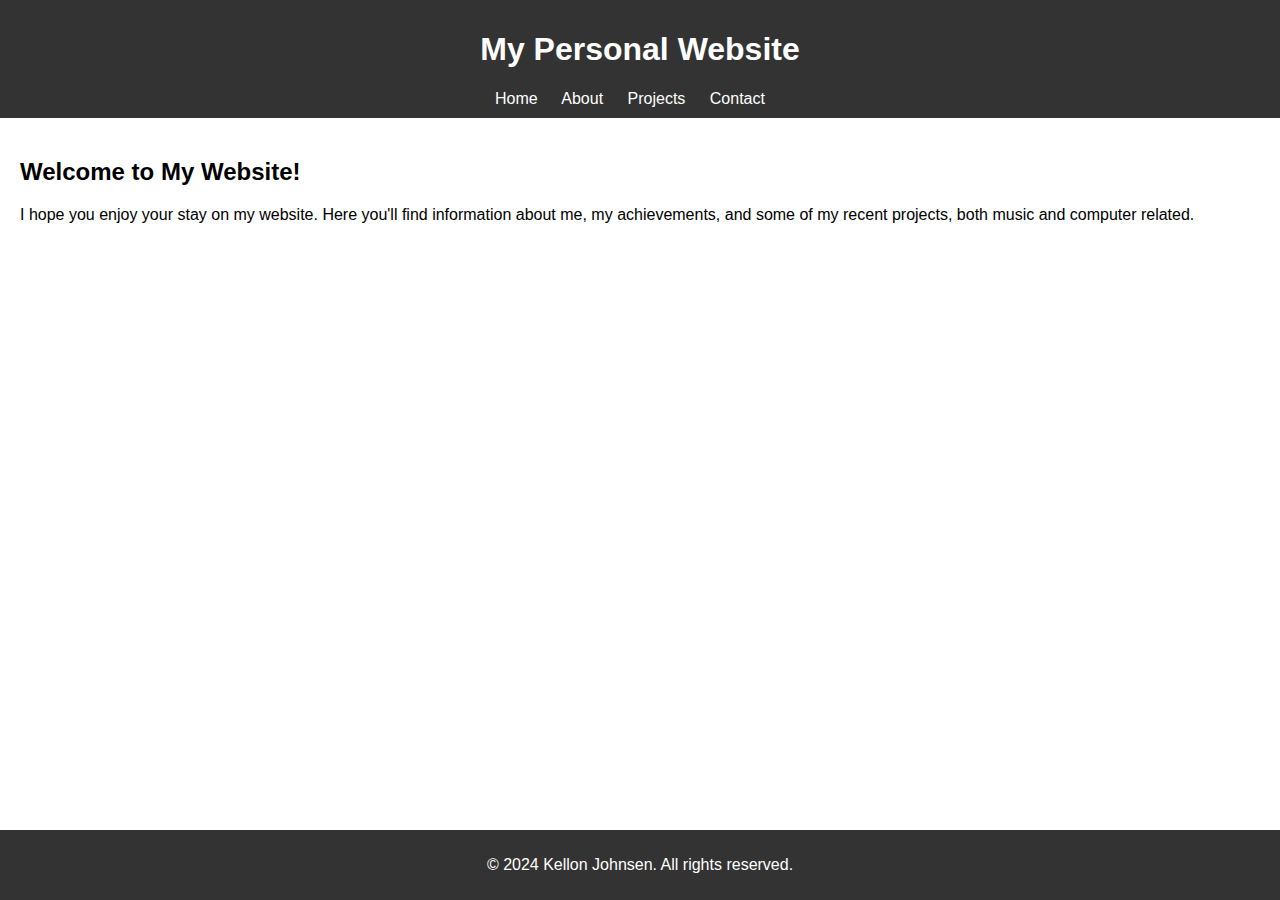
==== index.html @ aa15dafb "Update index.html" ====
<!DOCTYPE html>
<html lang="en">
<head>
<meta charset="UTF-8">
<meta name="viewport" content="width=device-width, initial-scale=1.0">
<title>Welcome to Kellon's Website</title>
<style>
    body {
        font-family: Arial, sans-serif;
        margin: 0;
        padding: 0;
    }
    header {
        background-color: #333;
        color: #fff;
        padding: 10px 20px;
        text-align: center;
    }
    nav a {
        color: #fff;
        text-decoration: none;
        margin-right: 20px;
    }
    nav a:hover {
        text-decoration: underline;
    }
    section {
        padding: 20px;
    }
    footer {
        background-color: #333;
        color: #fff;
        text-align: center;
        padding: 10px 0;
        position: absolute;
        bottom: 0;
        width: 100%;
    }
</style>
</head>
<body>
<header>
    <h1>My Personal Website</h1>
    <nav>
        <a href="#">Home</a>
        <a href="#">About</a>
        <a href="#">Projects</a>
        <a href="#">Contact</a>
    </nav>
</header>
<section>
    <h2>Welcome to My Website!</h2>
    <p>I hope you enjoy your stay on my website. Here you'll find information about me, my achievements, and some of my recent projects, both music and computer related. </p>
</section>
<footer>
    <p>&copy; 2024 Kellon Johnsen. All rights reserved.</p>
</footer>
</body>
</html>
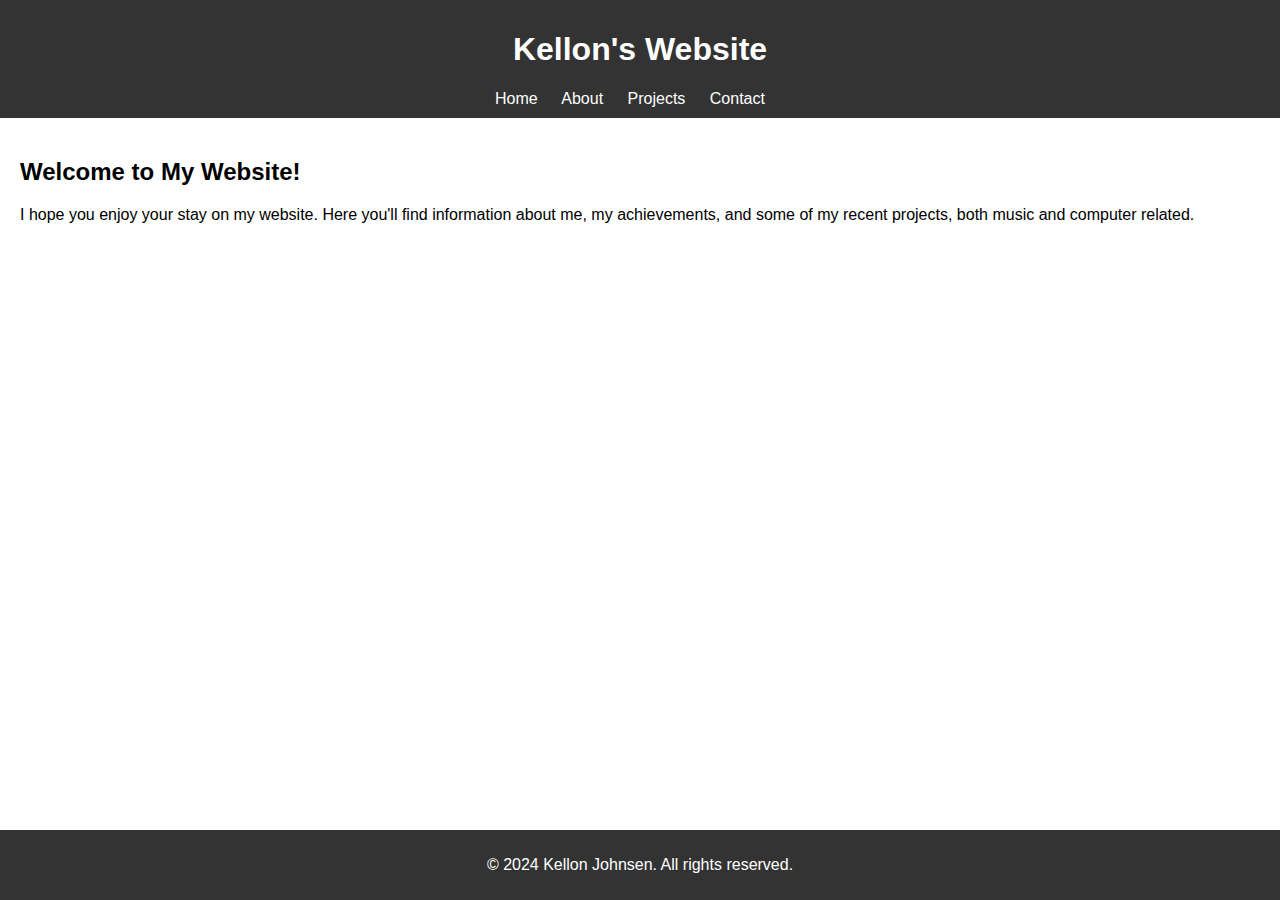
==== commit bc8fd44e: "Update index.html" ====
--- a/index.html
+++ b/index.html
@@ -3,7 +3,7 @@
 <head>
 <meta charset="UTF-8">
 <meta name="viewport" content="width=device-width, initial-scale=1.0">
-<title>Welcome to Kellon's Website</title>
+<title>Kellon's Website</title>
 <style>
     body {
         font-family: Arial, sans-serif;
@@ -40,12 +40,12 @@
 </head>
 <body>
 <header>
-    <h1>My Personal Website</h1>
+    <h1>Kellon's Website</h1>
     <nav>
-        <a href="#">Home</a>
-        <a href="#">About</a>
-        <a href="#">Projects</a>
-        <a href="#">Contact</a>
+        <a href="index.html">Home</a>
+        <a href="about.html">About</a>
+        <a href="projects.html">Projects</a>
+        <a href="contact.html">Contact</a>
     </nav>
 </header>
 <section>
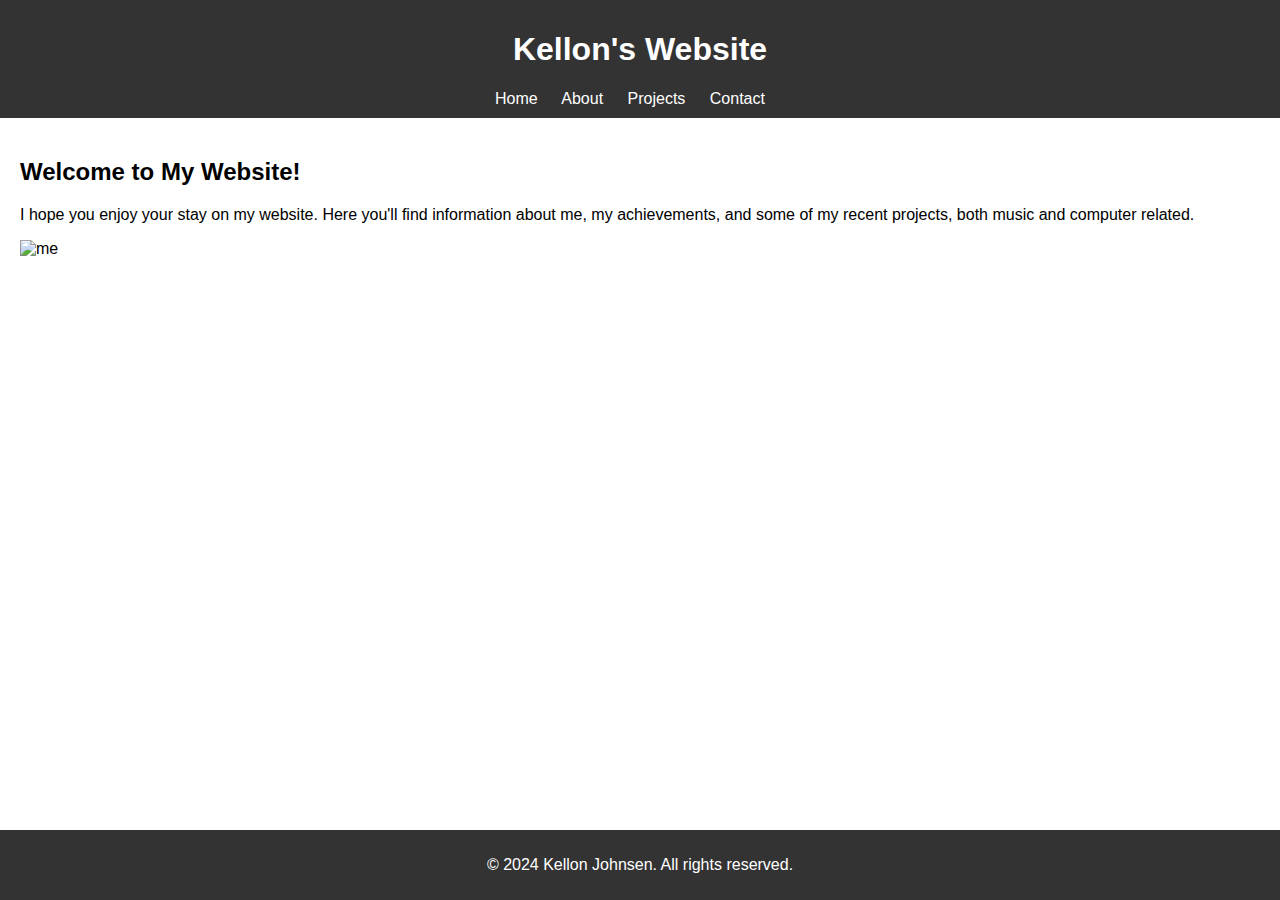
==== commit 3068d81a: "Update index.html" ====
--- a/index.html
+++ b/index.html
@@ -42,7 +42,7 @@
 <header>
     <h1>Kellon's Website</h1>
     <nav>
-        <a href="index.html">Home</a>
+        <a href="#">Home</a>
         <a href="about.html">About</a>
         <a href="projects.html">Projects</a>
         <a href="contact.html">Contact</a>
@@ -51,6 +51,7 @@
 <section>
     <h2>Welcome to My Website!</h2>
     <p>I hope you enjoy your stay on my website. Here you'll find information about me, my achievements, and some of my recent projects, both music and computer related. </p>
+    <img src="https://github.com/KellonMelon/kellonmelon.github.io/blob/main/kellon1.jpg?raw=true" alt="me">
 </section>
 <footer>
     <p>&copy; 2024 Kellon Johnsen. All rights reserved.</p>
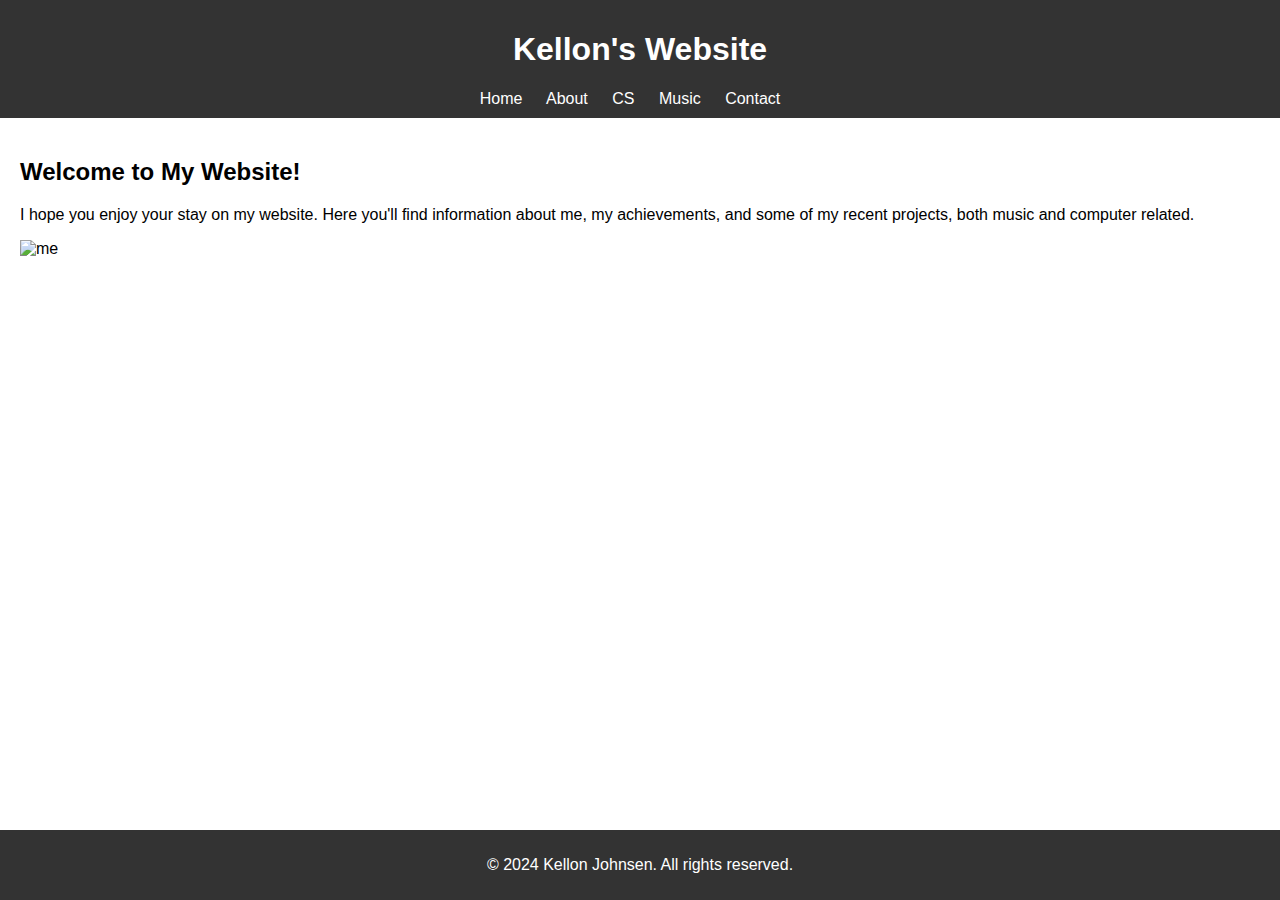
==== commit a289cc40: "Update index.html" ====
--- a/index.html
+++ b/index.html
@@ -4,6 +4,7 @@
 <meta charset="UTF-8">
 <meta name="viewport" content="width=device-width, initial-scale=1.0">
 <title>Kellon's Website</title>
+<link rel="icon" type="image/x-icon" href="https://github.com/KellonMelon/kellonmelon.github.io/blob/main/pictures/favicon.png?raw=true">
 <style>
     body {
         font-family: Arial, sans-serif;
@@ -42,9 +43,10 @@
 <header>
     <h1>Kellon's Website</h1>
     <nav>
-        <a href="#">Home</a>
+        <a href="index.html">Home</a>
         <a href="about.html">About</a>
-        <a href="projects.html">Projects</a>
+	    <a href="cs.html">CS</a>
+        <a href="music.html">Music</a>
         <a href="contact.html">Contact</a>
     </nav>
 </header>
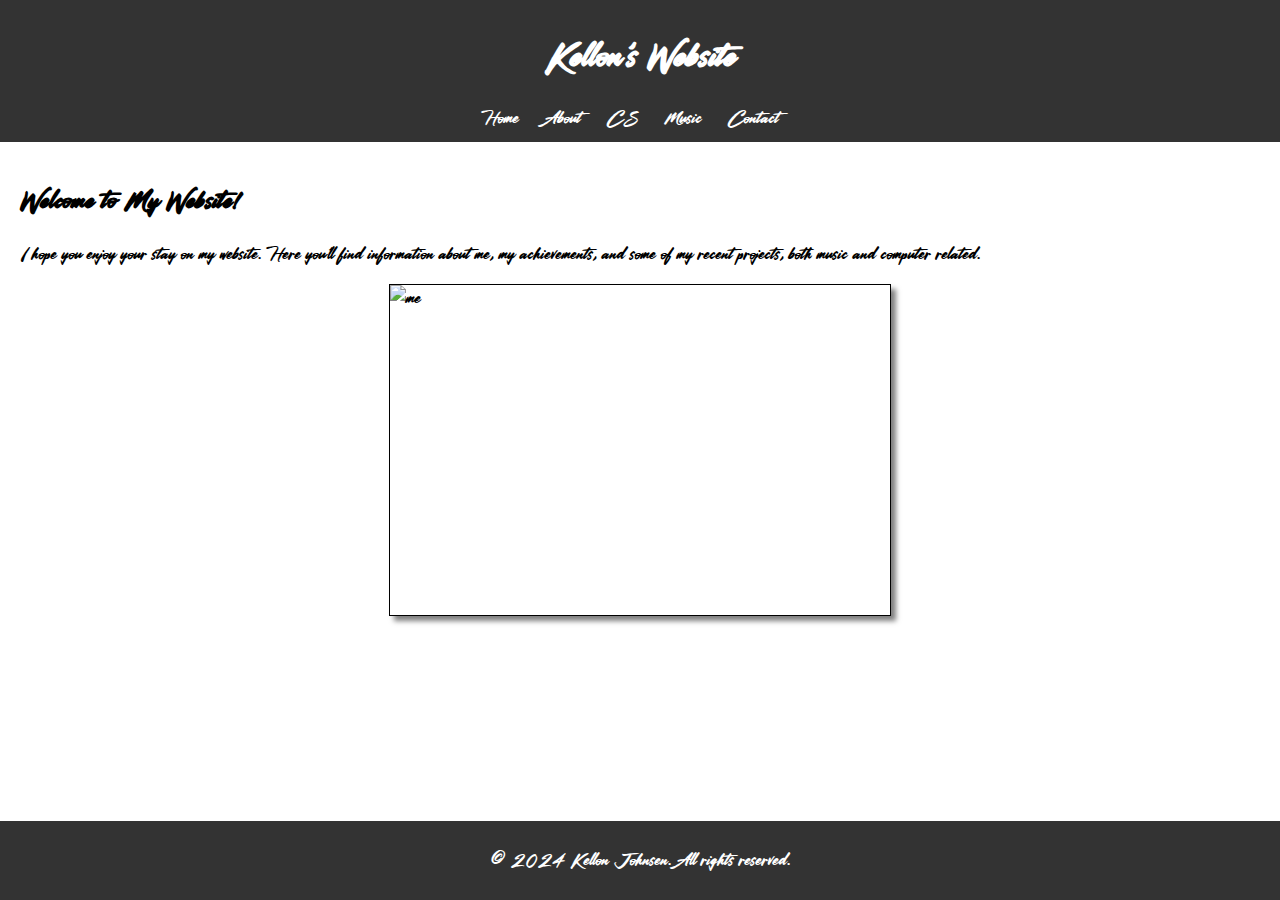
==== commit 5b85f063: "Update index.html" ====
--- a/index.html
+++ b/index.html
@@ -6,8 +6,12 @@
 <title>Kellon's Website</title>
 <link rel="icon" type="image/x-icon" href="https://github.com/KellonMelon/kellonmelon.github.io/blob/main/pictures/favicon.png?raw=true">
 <style>
+	@font-face {
+    font-family: "The_Constellation";
+    src: url('The_Constellation.ttf') format('truetype');
+	}
     body {
-        font-family: Arial, sans-serif;
+        font-family: "The_Constellation", sans-serif;
         margin: 0;
         padding: 0;
     }
@@ -37,6 +41,13 @@
         bottom: 0;
         width: 100%;
     }
+	.center {
+		display: block;
+		margin-left: auto;
+		margin-right: auto;
+		border: 1px solid black;
+		box-shadow: 5px 5px 5px rgba(0, 0, 0, 0.5);
+	}
 </style>
 </head>
 <body>
@@ -53,7 +64,7 @@
 <section>
     <h2>Welcome to My Website!</h2>
     <p>I hope you enjoy your stay on my website. Here you'll find information about me, my achievements, and some of my recent projects, both music and computer related. </p>
-    <img src="https://github.com/KellonMelon/kellonmelon.github.io/blob/main/kellon1.jpg?raw=true" alt="me">
+    <img src="https://github.com/KellonMelon/kellonmelon.github.io/blob/main/pictures/kellon2.jpeg?raw=true" alt="me" style="width:500px;height:330px;" class="center">
 </section>
 <footer>
     <p>&copy; 2024 Kellon Johnsen. All rights reserved.</p>
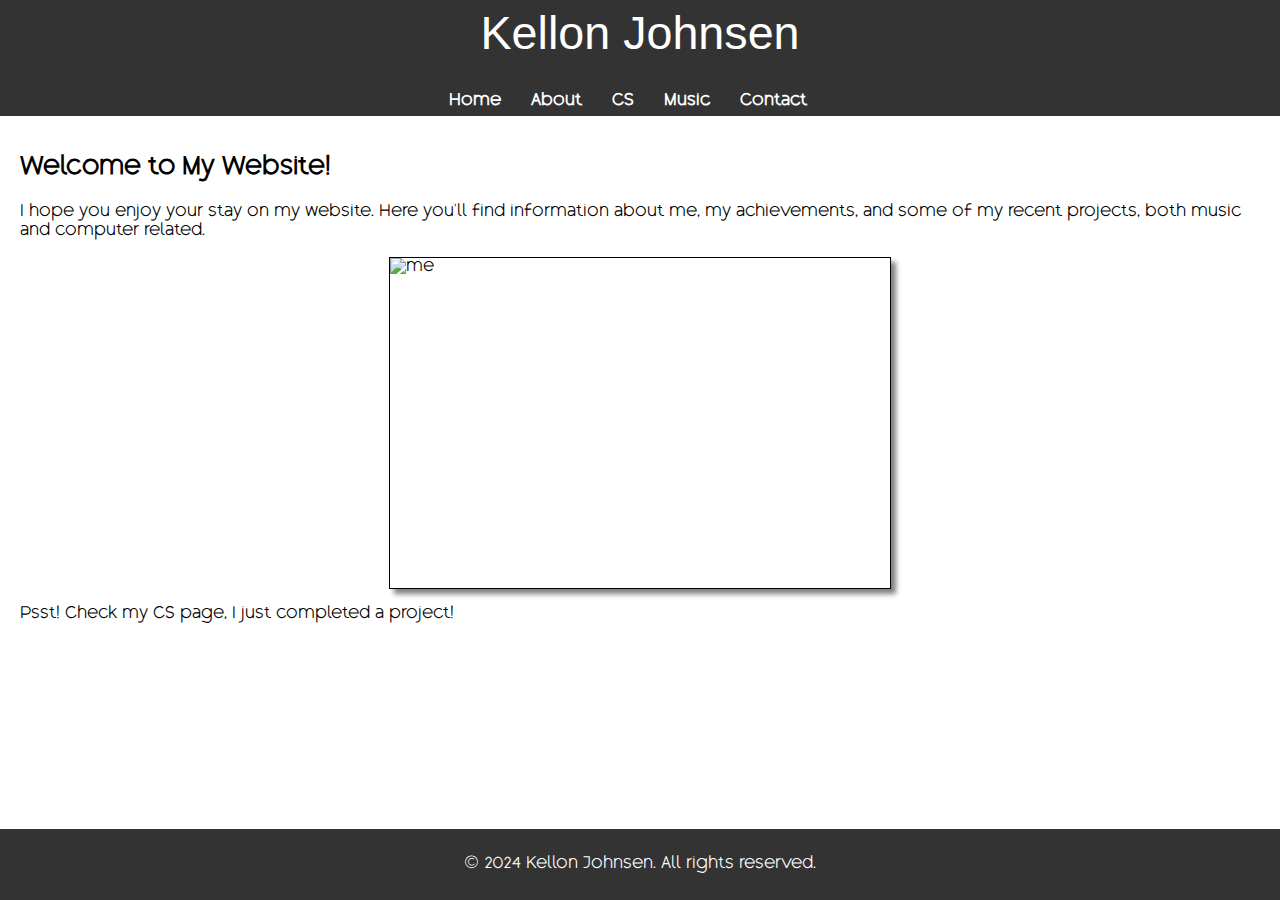
==== commit 0b0bc792: "Update index.html" ====
--- a/index.html
+++ b/index.html
@@ -5,54 +5,11 @@
 <meta name="viewport" content="width=device-width, initial-scale=1.0">
 <title>Kellon's Website</title>
 <link rel="icon" type="image/x-icon" href="https://github.com/KellonMelon/kellonmelon.github.io/blob/main/pictures/favicon.png?raw=true">
-<style>
-	@font-face {
-    font-family: "The_Constellation";
-    src: url('The_Constellation.ttf') format('truetype');
-	}
-    body {
-        font-family: "The_Constellation", sans-serif;
-        margin: 0;
-        padding: 0;
-    }
-    header {
-        background-color: #333;
-        color: #fff;
-        padding: 10px 20px;
-        text-align: center;
-    }
-    nav a {
-        color: #fff;
-        text-decoration: none;
-        margin-right: 20px;
-    }
-    nav a:hover {
-        text-decoration: underline;
-    }
-    section {
-        padding: 20px;
-    }
-    footer {
-        background-color: #333;
-        color: #fff;
-        text-align: center;
-        padding: 10px 0;
-        position: absolute;
-        bottom: 0;
-        width: 100%;
-    }
-	.center {
-		display: block;
-		margin-left: auto;
-		margin-right: auto;
-		border: 1px solid black;
-		box-shadow: 5px 5px 5px rgba(0, 0, 0, 0.5);
-	}
-</style>
+<link rel="stylesheet" href="styles.css">
 </head>
 <body>
 <header>
-    <h1>Kellon's Website</h1>
+    <h1>Kellon Johnsen</h1>
     <nav>
         <a href="index.html">Home</a>
         <a href="about.html">About</a>
@@ -65,6 +22,7 @@
     <h2>Welcome to My Website!</h2>
     <p>I hope you enjoy your stay on my website. Here you'll find information about me, my achievements, and some of my recent projects, both music and computer related. </p>
     <img src="https://github.com/KellonMelon/kellonmelon.github.io/blob/main/pictures/kellon2.jpeg?raw=true" alt="me" style="width:500px;height:330px;" class="center">
+	<p>Psst! Check my CS page, I just completed a project!</p>
 </section>
 <footer>
     <p>&copy; 2024 Kellon Johnsen. All rights reserved.</p>
--- a/styles.css
+++ b/styles.css
@@ -0,0 +1,58 @@
+	* {
+		padding: 0;
+	}
+	@font-face {
+    font-family: "The_Constellation";
+    src: url('fonts/The_Constellation.ttf') format('truetype');
+	}
+	@font-face {
+	font-family: "BrandinkSans";
+	src: url('fonts/BrandinkSans.otf') format('opentype'); 
+	}
+    body {
+        font-family: "BrandinkSans", sans-serif;
+        margin: 0;
+        padding: 0;
+    }
+    header {
+		font-family: "BrandinkSans", sans-serif;
+        background-color: #333;
+        color: #fff;
+        padding-bottom: 5px;
+		padding-top: 5px;
+        text-align: center;
+		font-weight: bold;
+		margin-top: -30px;
+    }
+    nav a {
+        color: #fff;
+        text-decoration: none;
+        margin-right: 25px;
+    }
+    nav a:hover {
+        text-decoration: underline;
+    }
+    section {
+        padding: 20px;
+    }
+    footer {
+        background-color: #333;
+        color: #fff;
+        text-align: center;
+        padding: 10px 0;
+        position: absolute;
+        bottom: 0;
+        width: 100%;
+    }
+	.center {
+		display: block;
+		margin-left: auto;
+		margin-right: auto;
+		border: 1px solid black;
+		box-shadow: 5px 5px 5px rgba(0, 0, 0, 0.5);
+	}
+	h1 {
+		font-family: "The_Constellation", sans-serif;
+		font-size: 35pt;
+		font-weight: normal;
+		}